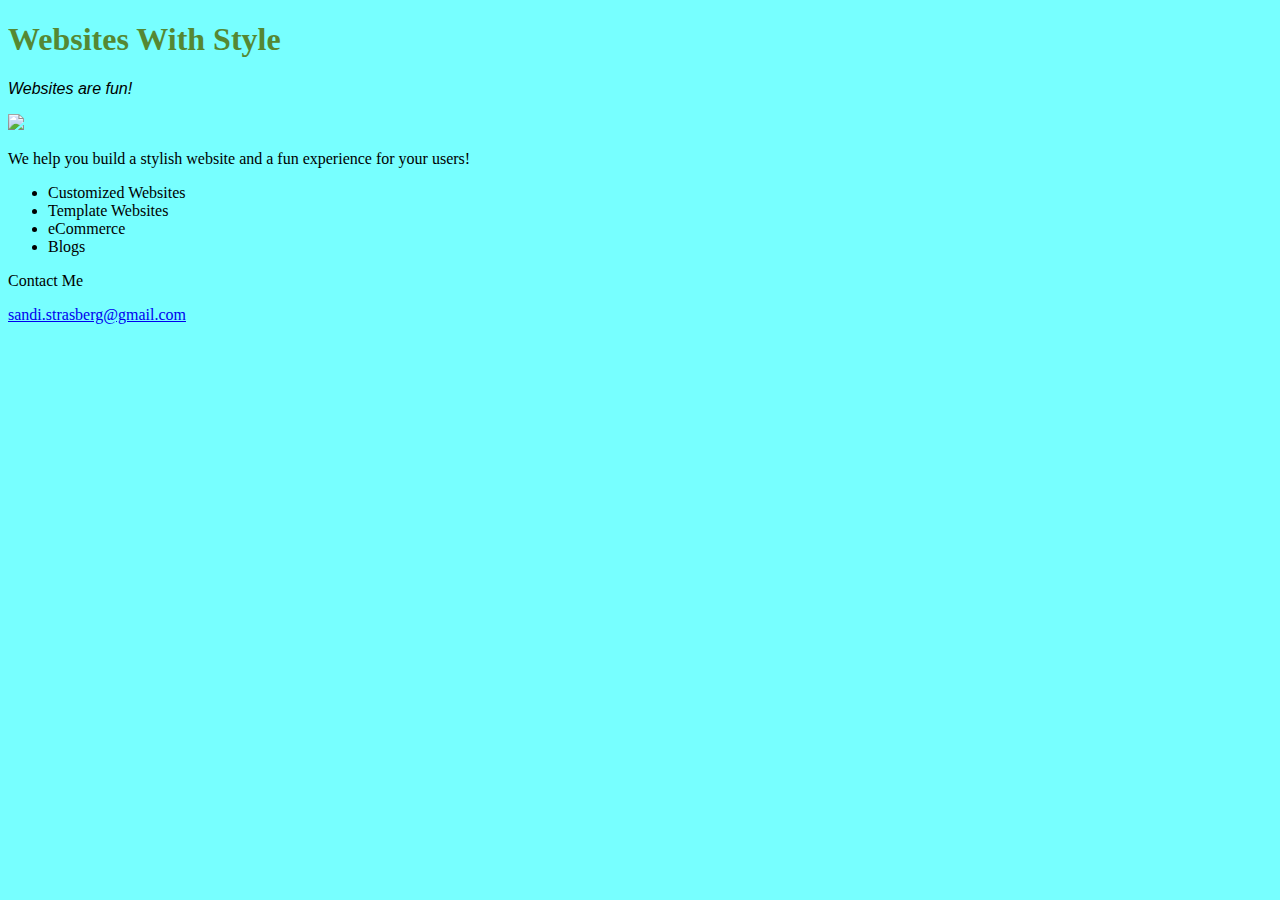
==== unit_3/index.html @ f0237838 "link to image" ====
<!DOCTYPE html>

<html>
<head>
	<title>Websites With Style</title>
	<link rel="stylesheet" type="text/css" href="css/style.css">
</head>
<body>
	<h1>Websites With Style</h1>
	<p id="slogan">Websites are fun!</p>
	<img src="C:/Users/srudd/Documents/GitHub/sstrasberg.github.io/unit_3/images/Summer-happiness-photo.jpg">
	<p>We help you build a stylish website and a fun experience for your users!</p>
	<ul>
		<li>Customized Websites</li>
		<li>Template Websites</li>
		<li>eCommerce</li>
		<li>Blogs</li>
	</ul>
</body>
<p>Contact Me</p> <a href="https://mail.google.com/mail/?tab=wm#inbox?compose=153d9adddb3c5f33">sandi.strasberg@gmail.com</a>

</html>
---- unit_3/css/style.css ----
body {
	background-size: cover;
	background-color: #77ffff;
}
h1 {
	color: #558833;
}
#slogan {
	font-style: italic;
	font-family: arial;
}
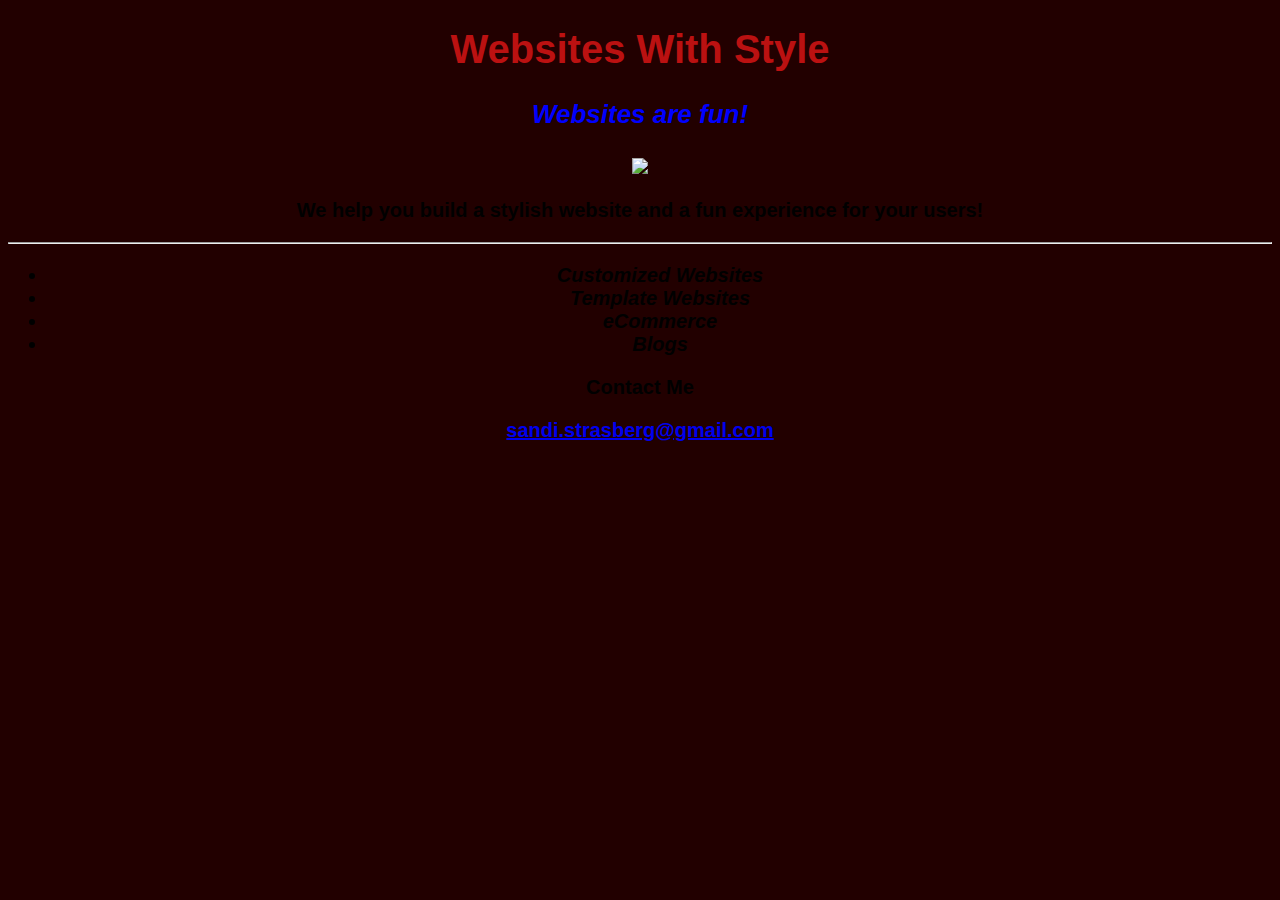
==== commit b3b18be0: "add underline" ====
--- a/unit_3/index.html
+++ b/unit_3/index.html
@@ -8,8 +8,9 @@
 <body>
 	<h1>Websites With Style</h1>
 	<p id="slogan">Websites are fun!</p>
-	<img src="C:/Users/srudd/Documents/GitHub/sstrasberg.github.io/unit_3/images/Summer-happiness-photo.jpg">
+	<img src="http://brucerosenstein.com/wp-content/uploads/2013/07/Summer-happiness-photo.jpg">
 	<p>We help you build a stylish website and a fun experience for your users!</p>
+	<hr>
 	<ul>
 		<li>Customized Websites</li>
 		<li>Template Websites</li>
--- a/unit_3/css/style.css
+++ b/unit_3/css/style.css
@@ -1,11 +1,25 @@
 body {
 	background-size: cover;
-	background-color: #77ffff;
+	background-color: #220000;
+	font-family: arial;
+	font-size: 20px;
+	text-align: center;
+	font-weight: bold;
 }
 h1 {
-	color: #558833;
+	color: #BB1111;
+	text-align: center;
+}
+ul	{
+	font-style: italic;
+}
+li	{
+	text-align: center;
 }
 #slogan {
 	font-style: italic;
 	font-family: arial;
+	text-align: center;
+	font-size: 26px;
+	color: #0000ff;
 } 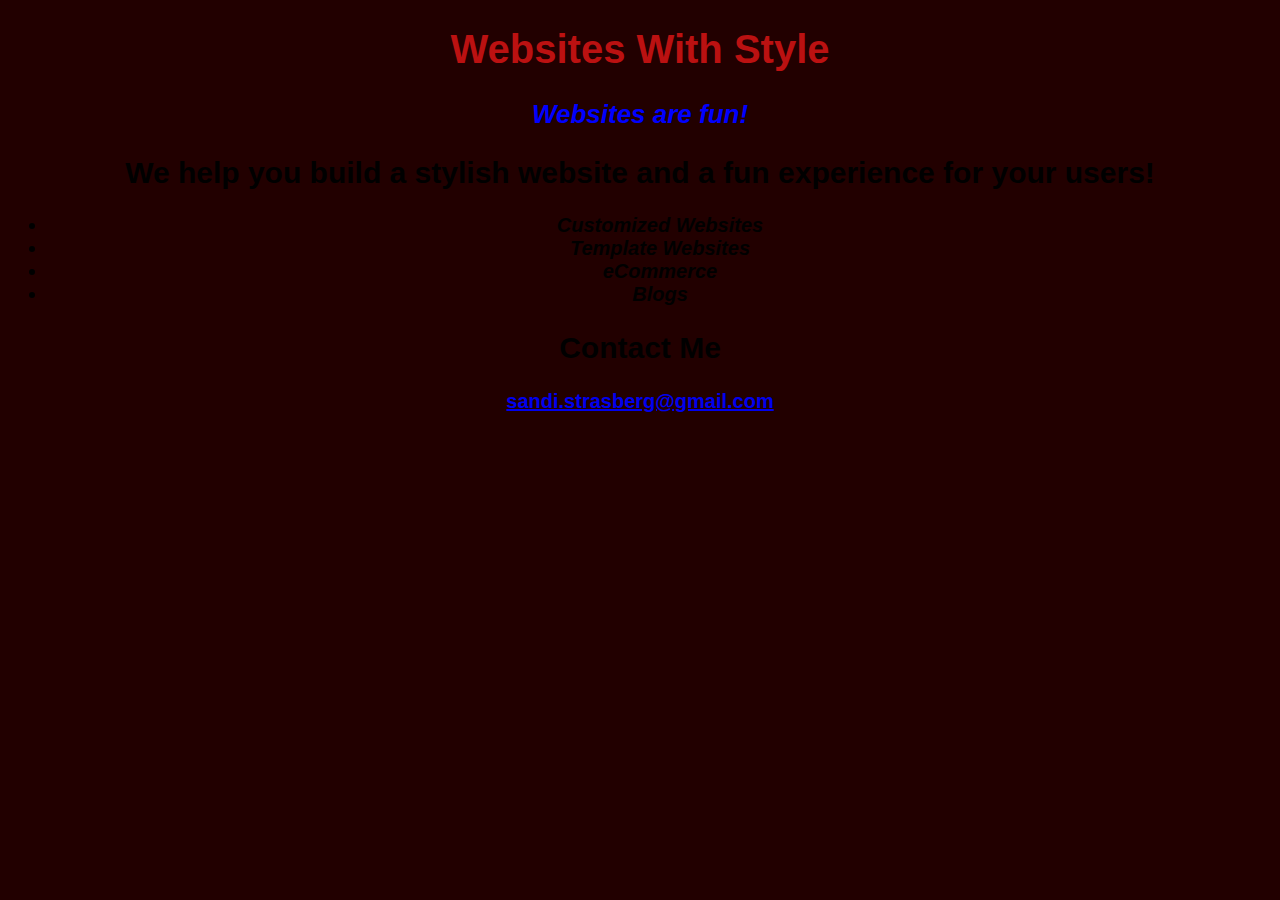
==== commit 8b70ce68: "Update index.html" ====
--- a/unit_3/index.html
+++ b/unit_3/index.html
@@ -1,23 +1,26 @@
 <!DOCTYPE html>
-
 <html>
 <head>
 	<title>Websites With Style</title>
 	<link rel="stylesheet" type="text/css" href="css/style.css">
 </head>
 <body>
-	<h1>Websites With Style</h1>
-	<p id="slogan">Websites are fun!</p>
-	<img src="http://brucerosenstein.com/wp-content/uploads/2013/07/Summer-happiness-photo.jpg">
-	<p>We help you build a stylish website and a fun experience for your users!</p>
-	<hr>
-	<ul>
-		<li>Customized Websites</li>
-		<li>Template Websites</li>
-		<li>eCommerce</li>
-		<li>Blogs</li>
-	</ul>
+	<section id="splash">
+		<h1>Websites With Style</h1>
+		<p id="slogan">Websites are fun!</p>
+	</section>
+	<section id="scope">
+		<h2>We help you build a stylish website and a fun experience for your users!</h2>
+		<ul>
+			<li>Customized Websites</li>
+			<li>Template Websites</li>
+			<li>eCommerce</li>	
+			<li>Blogs</li>
+		</ul>
+	</section>
+	<section id="contact">
+		<h2>Contact Me</h2>
+		<a href="mailto:sandi.strasberg@gmail.com">sandi.strasberg@gmail.com</a>
+	</section>
 </body>
-<p>Contact Me</p> <a href="https://mail.google.com/mail/?tab=wm#inbox?compose=153d9adddb3c5f33">sandi.strasberg@gmail.com</a>
-
-</html>+</html>
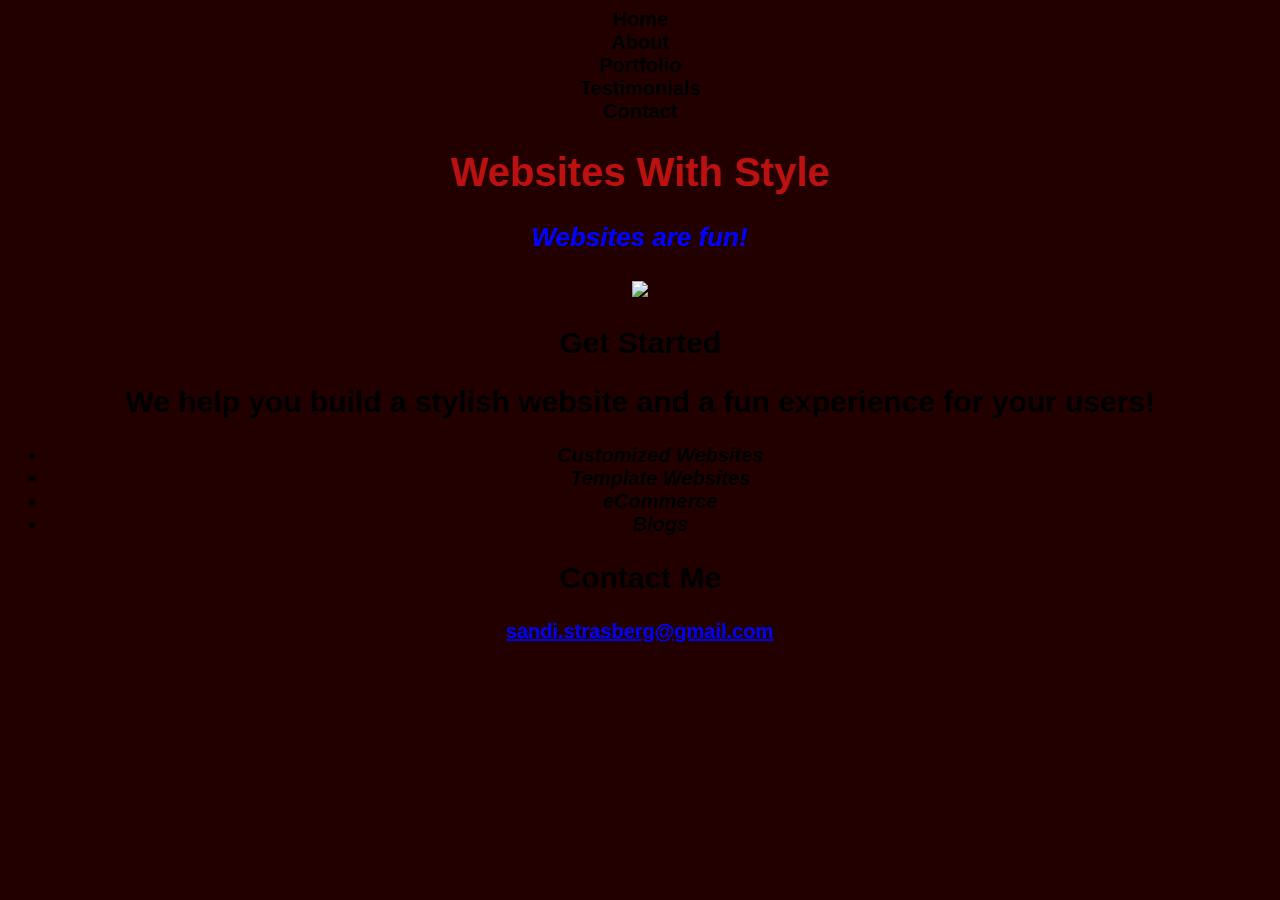
==== commit 7016312b: "added nav and logo" ====
--- a/unit_3/index.html
+++ b/unit_3/index.html
@@ -5,9 +5,19 @@
 	<link rel="stylesheet" type="text/css" href="css/style.css">
 </head>
 <body>
+	<nav id="home">Home</nav>
+	<nav id="about">About</nav>
+	<nav id="Portfolio">Portfolio</nav>
+	<nav id="Testimonials">Testimonials</nav>
+	<nav id="Contact">Contact</nav>
+
 	<section id="splash">
 		<h1>Websites With Style</h1>
 		<p id="slogan">Websites are fun!</p>
+		<img src="images/#"> <!--my logo-->
+	</section>
+	<section id="start">
+		<h2>Get Started</h2> <!--start button-->
 	</section>
 	<section id="scope">
 		<h2>We help you build a stylish website and a fun experience for your users!</h2>
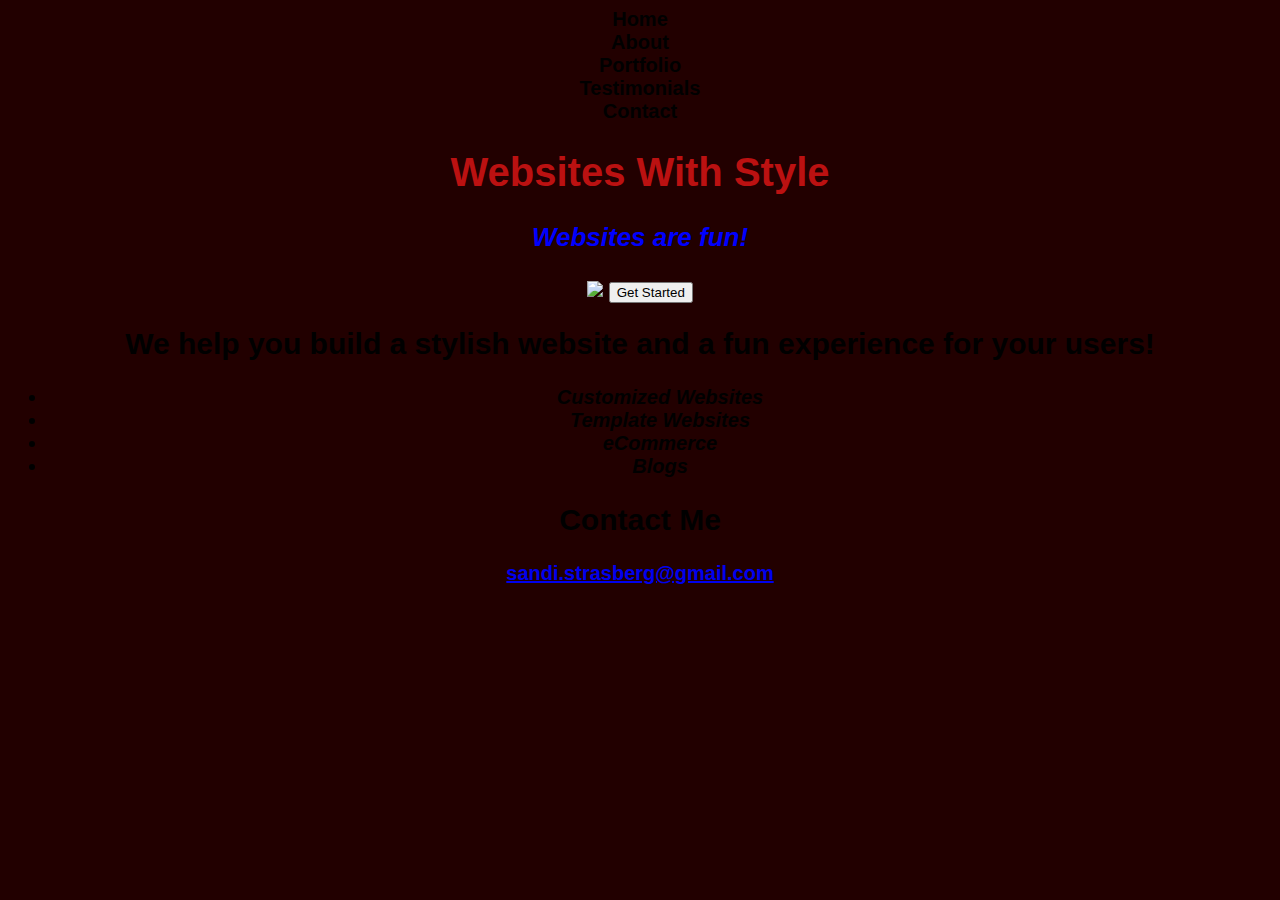
==== commit 0b4c7eaf: "added button" ====
--- a/unit_3/index.html
+++ b/unit_3/index.html
@@ -15,9 +15,7 @@
 		<h1>Websites With Style</h1>
 		<p id="slogan">Websites are fun!</p>
 		<img src="images/#"> <!--my logo-->
-	</section>
-	<section id="start">
-		<h2>Get Started</h2> <!--start button-->
+		<button type="button">Get Started</button>
 	</section>
 	<section id="scope">
 		<h2>We help you build a stylish website and a fun experience for your users!</h2>
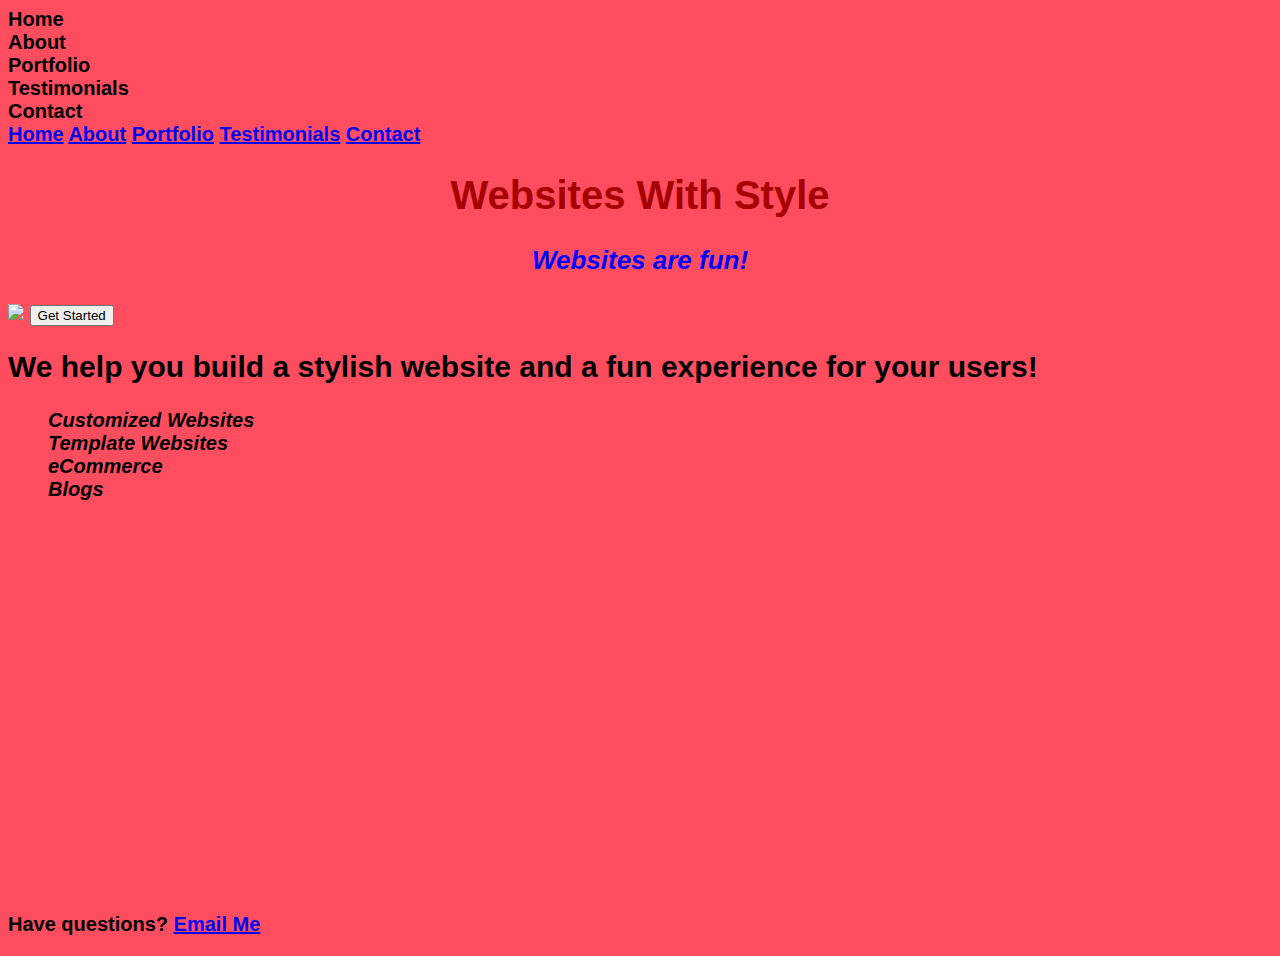
==== commit daecbd1e: "added links" ====
--- a/unit_3/index.html
+++ b/unit_3/index.html
@@ -11,13 +11,17 @@
 	<nav id="Testimonials">Testimonials</nav>
 	<nav id="Contact">Contact</nav>
 
+	<a href="#">Home</a>
+	<a href="#">About</a>
+	<a href="#">Portfolio</a>
+	<a href="#">Testimonials</a>
+	<a href="#">Contact</a>
+
 	<section id="splash">
 		<h1>Websites With Style</h1>
 		<p id="slogan">Websites are fun!</p>
 		<img src="images/#"> <!--my logo-->
 		<button type="button">Get Started</button>
-	</section>
-	<section id="scope">
 		<h2>We help you build a stylish website and a fun experience for your users!</h2>
 		<ul>
 			<li>Customized Websites</li>
@@ -27,8 +31,7 @@
 		</ul>
 	</section>
 	<section id="contact">
-		<h2>Contact Me</h2>
-		<a href="mailto:sandi.strasberg@gmail.com">sandi.strasberg@gmail.com</a>
+		<p>Have questions? <a href="mailto:sandi.strasberg@gmail.com">Email Me</a></p>
 	</section>
 </body>
 </html>
--- a/unit_3/css/style.css
+++ b/unit_3/css/style.css
@@ -1,25 +1,27 @@
+@import url(https://fonts.googleapis.com/css?family=Chewy);
 body {
-	background-size: cover;
-	background-color: #220000;
-	font-family: arial;
+	background-color: #FF4D60;
+	font-family: arial, helvetica, sans-serif;
 	font-size: 20px;
-	text-align: center;
 	font-weight: bold;
 }
 h1 {
-	color: #BB1111;
+	color: #A60000;
 	text-align: center;
 }
 ul	{
 	font-style: italic;
+	list-style-type: none;
 }
-li	{
-	text-align: center;
+#splash {
+	background:url(../images/Summer-happiness-photo.jpg);
+	background-size:cover;
+	background-repeat:no-repeat;
+	height:80vh;
 }
 #slogan {
 	font-style: italic;
-	font-family: arial;
 	text-align: center;
 	font-size: 26px;
 	color: #0000ff;
-} +} 
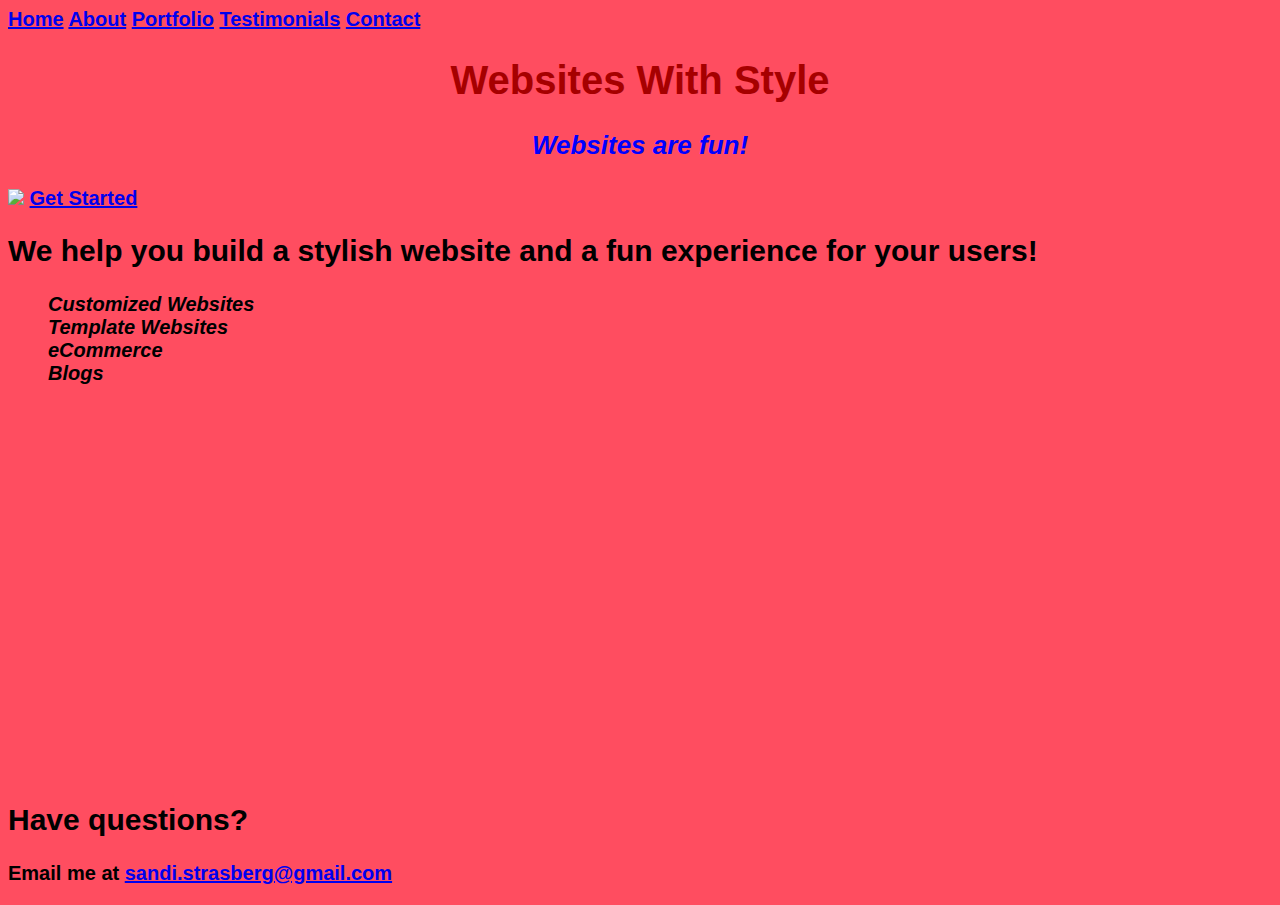
==== commit c483a68a: "Update index.html" ====
--- a/unit_3/index.html
+++ b/unit_3/index.html
@@ -5,23 +5,18 @@
 	<link rel="stylesheet" type="text/css" href="css/style.css">
 </head>
 <body>
-	<nav id="home">Home</nav>
-	<nav id="about">About</nav>
-	<nav id="Portfolio">Portfolio</nav>
-	<nav id="Testimonials">Testimonials</nav>
-	<nav id="Contact">Contact</nav>
-
-	<a href="#">Home</a>
-	<a href="#">About</a>
-	<a href="#">Portfolio</a>
-	<a href="#">Testimonials</a>
-	<a href="#">Contact</a>
-
+	<nav>
+		<a href="#">Home</a>
+		<a href="#">About</a>
+		<a href="#">Portfolio</a>
+		<a href="#">Testimonials</a>
+		<a href="#">Contact</a>
+	</nav>
 	<section id="splash">
 		<h1>Websites With Style</h1>
 		<p id="slogan">Websites are fun!</p>
 		<img src="images/#"> <!--my logo-->
-		<button type="button">Get Started</button>
+		<a href="#" class="cta">Get Started</a>
 		<h2>We help you build a stylish website and a fun experience for your users!</h2>
 		<ul>
 			<li>Customized Websites</li>
@@ -30,8 +25,12 @@
 			<li>Blogs</li>
 		</ul>
 	</section>
+	<section id="about">
+		
+	</section>
 	<section id="contact">
-		<p>Have questions? <a href="mailto:sandi.strasberg@gmail.com">Email Me</a></p>
+		<h2>Have questions?</h2>
+		<p>Email me at <a href="mailto:sandi.strasberg@gmail.com">sandi.strasberg@gmail.com</a></p>
 	</section>
 </body>
 </html>
